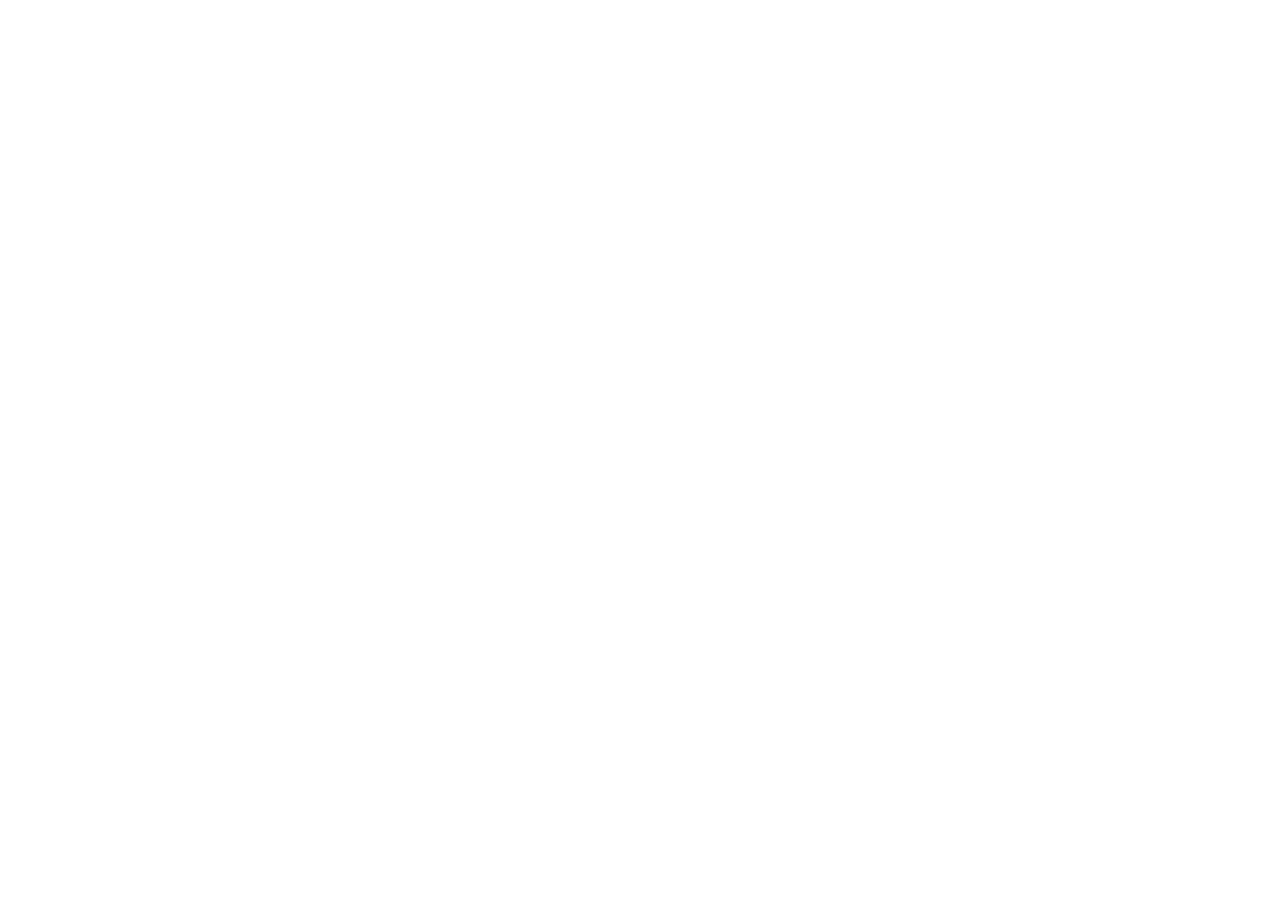
==== assignment_3/index.html @ a42face9 "added html framework to index.html, next i will add content to html" ====
<!DOCTYPE html>
<html lang="en-us">
<head>
	<meta charset="utf-8">
	<title>Free/BSD ppc</title>
	<meta name="description" content="Codin Dojo web essientials CSS assignment #3 Free BSD">
</head>
<body>
	<div id="container">
		<div id="header">
			<div id="header_top">
				<div id="header_top_left"></div><!-- end of header_top_left -->
				<div id="header_top_right">
					<div id="header_top_right_top"></div><!-- end of header_top_right_top -->
				</div><!-- end of header_top_right -->
			</div><!-- end of header_top -->
			<div id="header_bottom"></div><!-- end of header_bottom -->
		</div><!-- end of header -->
		<div id="side_bar"></div><!-- end of side_bar -->
		<div id="main_content"></div><!-- end of main_content -->
	</div><!-- end of container -->
</body>
</html>
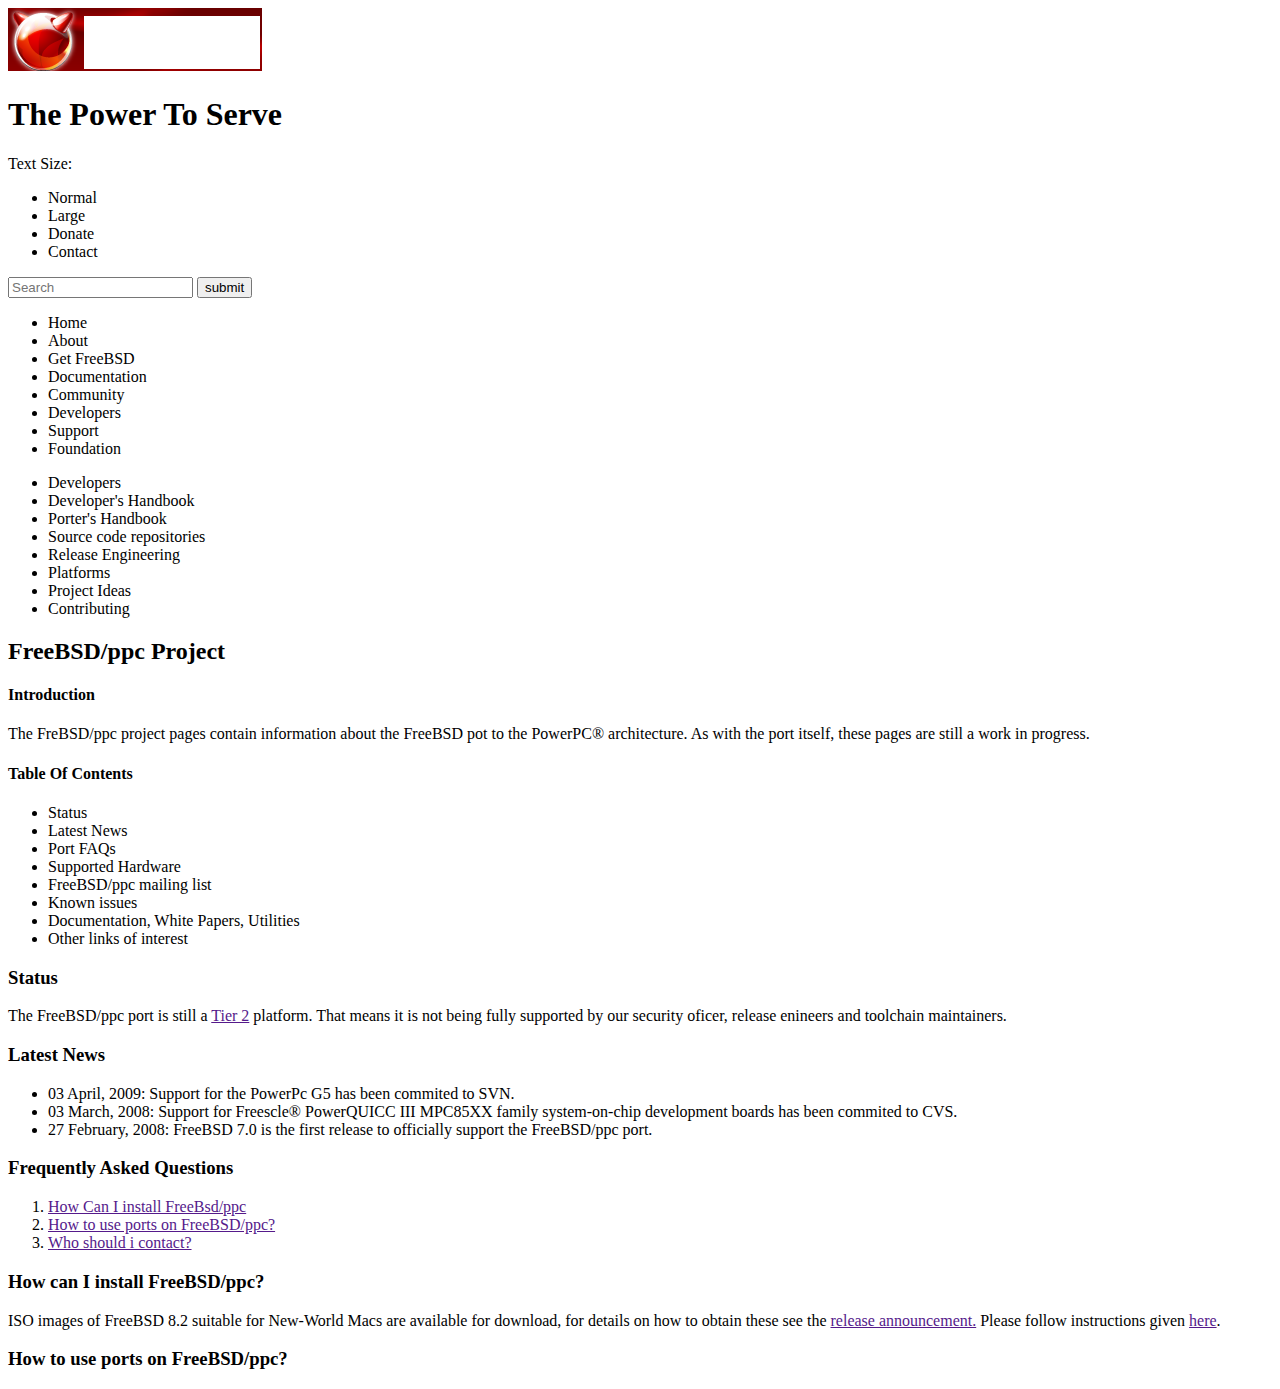
==== commit 71cf2d95: "added content to html, next step add css basics" ====
--- a/assignment_3/index.html
+++ b/assignment_3/index.html
@@ -9,15 +9,123 @@
 	<div id="container">
 		<div id="header">
 			<div id="header_top">
-				<div id="header_top_left"></div><!-- end of header_top_left -->
+				<div id="header_top_left">
+					<img src="img/logo.png" alt="logo">
+					<h1>The Power To Serve</h1>
+				</div><!-- end of header_top_left -->
 				<div id="header_top_right">
-					<div id="header_top_right_top"></div><!-- end of header_top_right_top -->
+					<div id="header_top_right_top">
+						<p>Text Size:</p>
+						<ul>
+							<li><a href=""></a>Normal</li>
+							<li><a href=""></a>Large</li>
+							<li><a href=""></a>Donate</li>
+							<li><a href=""></a>Contact</li>
+						</ul>
+					</div><!-- end of header_top_right_top -->
+					<div id="header_top_right_bottom">
+						<input type="text" placeholder="Search">
+						<input type="submit" value="submit">
+					</div><!-- end of header_top_right_bottom -->
 				</div><!-- end of header_top_right -->
 			</div><!-- end of header_top -->
-			<div id="header_bottom"></div><!-- end of header_bottom -->
+			<div id="header_bottom">
+				<ul>
+					<li><a href=""></a>Home</li>
+					<li><a href=""></a>About</li>
+					<li><a href=""></a>Get FreeBSD</li>
+					<li><a href=""></a>Documentation</li>
+					<li><a href=""></a>Community</li>
+					<li><a href=""></a>Developers</li>
+					<li><a href=""></a>Support</li>
+					<li><a href=""></a>Foundation</li>
+				</ul>
+			</div><!-- end of header_bottom -->
 		</div><!-- end of header -->
-		<div id="side_bar"></div><!-- end of side_bar -->
-		<div id="main_content"></div><!-- end of main_content -->
+		<div id="side_bar">
+			<ul>
+				<li><a href=""></a>Developers</li>
+				<li><a href=""></a>Developer's Handbook</li>
+				<li><a href=""></a>Porter's Handbook</li>
+				<li><a href=""></a>Source code repositories</li>
+				<li><a href=""></a>Release Engineering</li>
+				<li><a href=""></a>Platforms</li>
+				<li><a href=""></a>Project Ideas</li>
+				<li><a href=""></a>Contributing</li>
+			</ul>
+		</div><!-- end of side_bar -->
+		<div id="main_content">
+			<div id="intro" class="main_content_section">
+				<h2>FreeBSD/ppc Project</h2>
+				<h4>Introduction</h4>
+				<p>
+					The FreBSD/ppc project pages contain information about the FreeBSD pot to the PowerPC® architecture. As with the port itself, these pages are still a work in progress.
+				</p>
+				<h4>Table Of Contents</h4>
+				<ul>
+					<li><a href=""></a>Status</li>
+					<li><a href=""></a>Latest News</li>
+					<li><a href=""></a>Port FAQs</li>
+					<li><a href=""></a>Supported Hardware</li>
+					<li><a href=""></a>FreeBSD/ppc mailing list</li>
+					<li><a href=""></a>Known issues</li>
+					<li><a href=""></a>Documentation, White Papers, Utilities</li>
+					<li><a href=""></a>Other links of interest</li>
+				</ul>
+				<h3>Status</h3>
+				<p>
+					The FreeBSD/ppc port is still a <a href="">Tier 2</a> platform. That means it is not being fully supported by our security oficer, release enineers and toolchain maintainers.
+				</p>
+			</div><!--  end of intro on main content -->
+			<div id="Latest_news" class="main_content_section">
+			<h3>Latest News</h3>
+				<ul>
+					<li>
+						<span class="bold">03 April, 2009</span>: Support for the PowerPc G5 has been commited to SVN.
+					</li>
+					<li>
+						<span class="bold">03 March, 2008</span>: Support for Freescle® PowerQUICC III MPC85XX family system-on-chip development boards has been commited to CVS.
+					</li>
+					<li>
+						<span class="bold">27 February, 2008</span>: FreeBSD 7.0 is the first release to officially support the FreeBSD/ppc port.
+					</li>
+				</ul>
+			</div><!-- end of Latest News -->
+			<div id="FAQ" class="main_content_section">
+				<h3>Frequently Asked Questions</h3>
+				<ol>
+					<li><a href="">How Can I install FreeBsd/ppc</a></li>
+					<li><a href="">How to use ports on FreeBSD/ppc?</a></li>
+					<li><a href="">Who should i contact?</a></li>
+				</ol>
+				<h3>How can I install FreeBSD/ppc?</h3>
+				<p>ISO images of FreeBSD 8.2 suitable for New-World Macs are available for download, for details on how to obtain these see the <a href="">release announcement.</a> Please follow instructions given <a href="">here</a>.</p>
+				<h3>How to use ports on FreeBSD/ppc?</h3>
+			</div><!--  end of FAQ -->
+		</div><!-- end of main_content -->
 	</div><!-- end of container -->
 </body>
-</html>+</html>
+
+
+
+
+
+
+
+
+
+
+
+
+
+
+
+
+
+
+
+
+
+
+
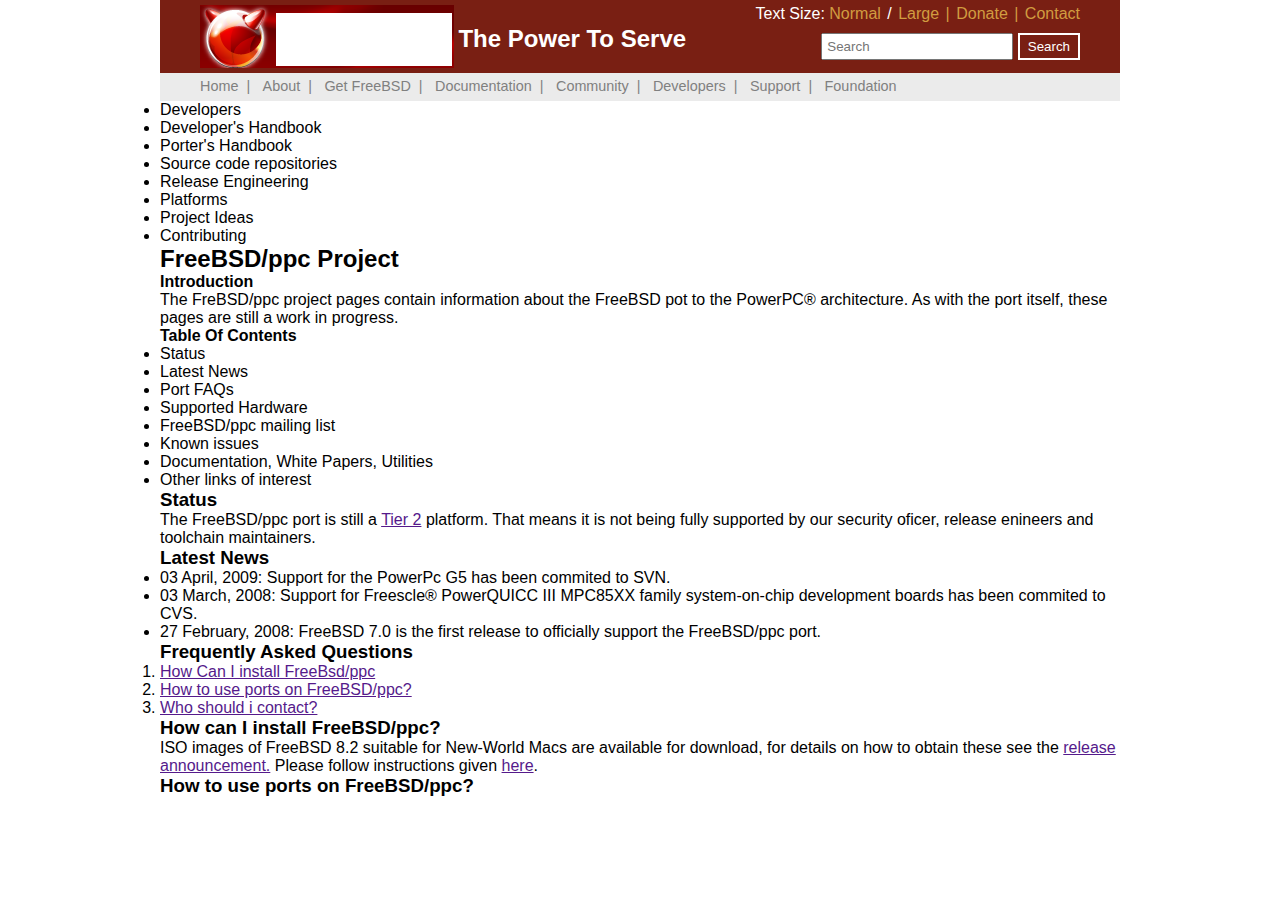
==== commit f6ddf862: "headed css done, next side bar" ====
--- a/assignment_3/index.html
+++ b/assignment_3/index.html
@@ -3,6 +3,7 @@
 <head>
 	<meta charset="utf-8">
 	<title>Free/BSD ppc</title>
+	<link rel="stylesheet" type="text/css" href="styles.css">
 	<meta name="description" content="Codin Dojo web essientials CSS assignment #3 Free BSD">
 </head>
 <body>
@@ -16,16 +17,18 @@
 				<div id="header_top_right">
 					<div id="header_top_right_top">
 						<p>Text Size:</p>
-						<ul>
+						<ul id="font_size">
 							<li><a href=""></a>Normal</li>
 							<li><a href=""></a>Large</li>
+						</ul>
+						<ul id="donate">
 							<li><a href=""></a>Donate</li>
 							<li><a href=""></a>Contact</li>
 						</ul>
 					</div><!-- end of header_top_right_top -->
 					<div id="header_top_right_bottom">
-						<input type="text" placeholder="Search">
-						<input type="submit" value="submit">
+						<input id="search" type="text" placeholder="Search">
+						<input id="submit" type="submit" value="Search">
 					</div><!-- end of header_top_right_bottom -->
 				</div><!-- end of header_top_right -->
 			</div><!-- end of header_top -->
--- a/assignment_3/styles.css
+++ b/assignment_3/styles.css
@@ -0,0 +1,93 @@
+*{
+	padding: 0px;
+	margin: 0px;
+	font-family: arial;
+}
+h1{
+	font-size: 1.5em;
+}
+#container{
+	width: 960px;
+	margin:0px auto;
+}
+/*header style*/
+#header{
+	position: relative;
+}
+#header_top{
+	padding: 5px 40px;
+}
+#header_top_right,#header_top_left{
+	display: inline-block;
+}
+#header_top_right{
+	position: absolute;
+	right: 40px;
+}
+#header_top_right_bottom{
+	margin-top: 10px;
+	position: absolute;
+	right: 0px;
+}
+
+#header_top{
+	background-color: #791f13;
+}
+#header h1, #header p{
+	color: white;
+}
+#header h1, #header img{
+	display: inline-block;
+	vertical-align: top;
+}
+#header h1{
+	position: relative;
+	top: 20px;
+}
+
+#header_top_right_top p,#header_top_right_top ul{
+	display: inline-block;
+	vertical-align: top;
+}
+#header li{
+	display: inline-block;
+	vertical-align: top;
+	text-decoration: none;
+	color: #d19c40;
+}
+#donate li:before{
+    content: " | ";
+    padding: 0px 2px;
+}
+#font_size li:first-child:after{
+    content: " / ";
+    padding: 0px 2px;
+    color: white;
+}
+#search{
+	padding: 4px;
+	width: 180px;
+}
+#submit{
+	background-color: #791f13;
+	border: .2em solid white;
+	padding: 4px 8px;
+	color: white;
+}
+/*end of header top*/
+#header_bottom{
+	background-color: #ebebeb;
+	padding: 5px 40px;
+}
+#header_bottom li{
+	color: grey;
+	font-size: .9em;
+}
+#header_bottom li:after{
+    content: "|";
+    padding: 0px 8px;
+}
+#header_bottom li:last-child:after{
+	content: "";
+}
+
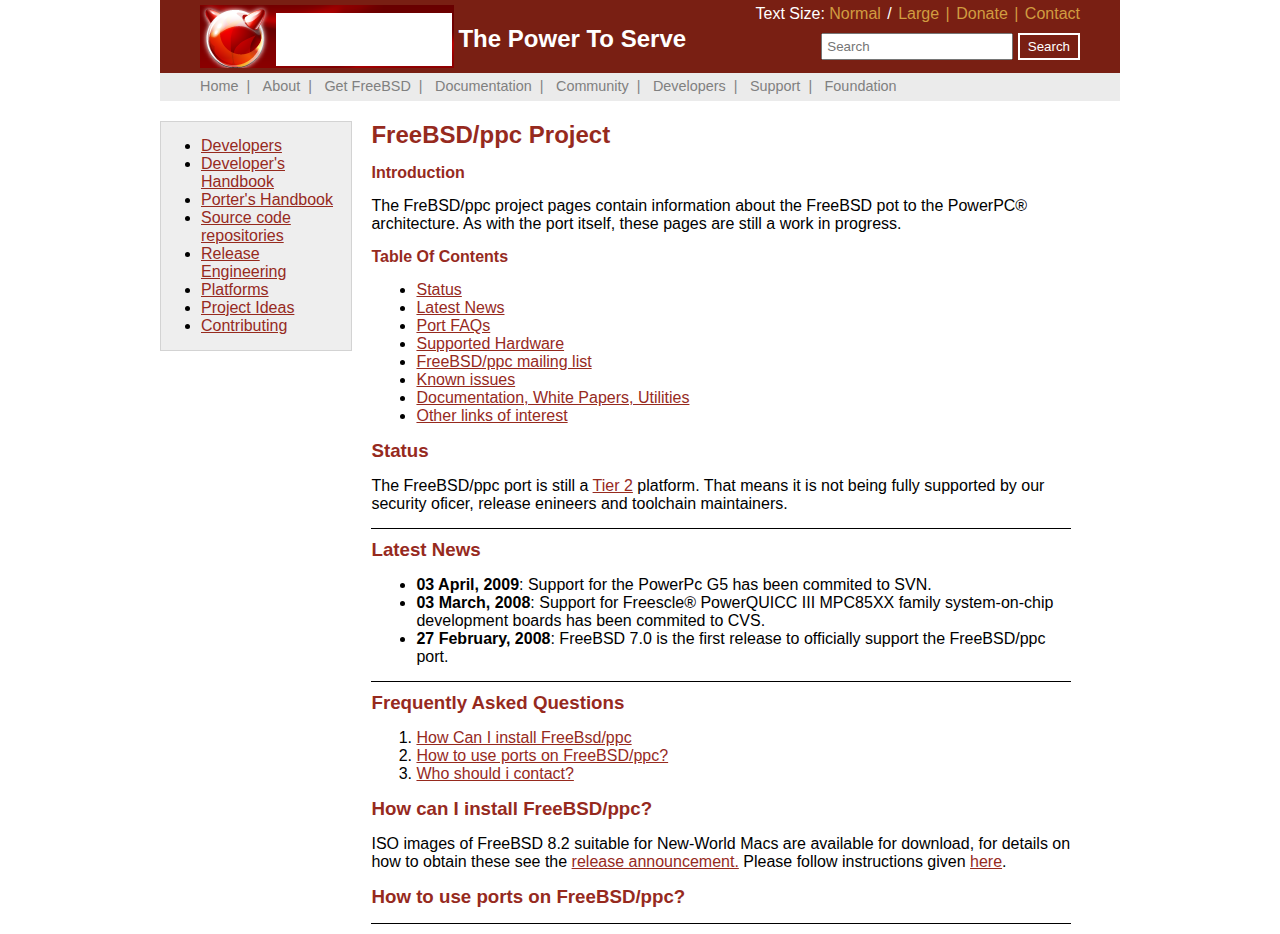
==== commit ba0c7e85: "added css to rest of page" ====
--- a/assignment_3/index.html
+++ b/assignment_3/index.html
@@ -34,27 +34,27 @@
 			</div><!-- end of header_top -->
 			<div id="header_bottom">
 				<ul>
-					<li><a href=""></a>Home</li>
-					<li><a href=""></a>About</li>
-					<li><a href=""></a>Get FreeBSD</li>
-					<li><a href=""></a>Documentation</li>
-					<li><a href=""></a>Community</li>
-					<li><a href=""></a>Developers</li>
-					<li><a href=""></a>Support</li>
-					<li><a href=""></a>Foundation</li>
+					<li><a href="">Home</a></li>
+					<li><a href="">About</a></li>
+					<li><a href="">Get FreeBSD</a></li>
+					<li><a href="">Documentation</a></li>
+					<li><a href="">Community</a></li>
+					<li><a href="">Developers</a></li>
+					<li><a href="">Support</a></li>
+					<li><a href="">Foundation</a></li>
 				</ul>
 			</div><!-- end of header_bottom -->
 		</div><!-- end of header -->
 		<div id="side_bar">
 			<ul>
-				<li><a href=""></a>Developers</li>
-				<li><a href=""></a>Developer's Handbook</li>
-				<li><a href=""></a>Porter's Handbook</li>
-				<li><a href=""></a>Source code repositories</li>
-				<li><a href=""></a>Release Engineering</li>
-				<li><a href=""></a>Platforms</li>
-				<li><a href=""></a>Project Ideas</li>
-				<li><a href=""></a>Contributing</li>
+				<li><a href="">Developers</a></li>
+				<li><a href="">Developer's Handbook</a></li>
+				<li><a href="">Porter's Handbook</a></li>
+				<li><a href="">Source code repositories</a></li>
+				<li><a href="">Release Engineering</a></li>
+				<li><a href="">Platforms</a></li>
+				<li><a href="">Project Ideas</a></li>
+				<li><a href="">Contributing</a></li>
 			</ul>
 		</div><!-- end of side_bar -->
 		<div id="main_content">
@@ -66,14 +66,14 @@
 				</p>
 				<h4>Table Of Contents</h4>
 				<ul>
-					<li><a href=""></a>Status</li>
-					<li><a href=""></a>Latest News</li>
-					<li><a href=""></a>Port FAQs</li>
-					<li><a href=""></a>Supported Hardware</li>
-					<li><a href=""></a>FreeBSD/ppc mailing list</li>
-					<li><a href=""></a>Known issues</li>
-					<li><a href=""></a>Documentation, White Papers, Utilities</li>
-					<li><a href=""></a>Other links of interest</li>
+					<li><a href="">Status</a></li>
+					<li><a href="">Latest News</a></li>
+					<li><a href="">Port FAQs</a></li>
+					<li><a href="">Supported Hardware</a></li>
+					<li><a href="">FreeBSD/ppc mailing list</a></li>
+					<li><a href="">Known issues</a></li>
+					<li><a href="">Documentation, White Papers, Utilities</a></li>
+					<li><a href="">Other links of interest</a></li>
 				</ul>
 				<h3>Status</h3>
 				<p>
--- a/assignment_3/styles.css
+++ b/assignment_3/styles.css
@@ -6,6 +6,13 @@
 h1{
 	font-size: 1.5em;
 }
+h1,h2,h3,h4,h5,h6{
+	color: #962a1e;
+	margin-bottom: 15px;
+}
+a{
+	color: #962a1e;
+}
 #container{
 	width: 960px;
 	margin:0px auto;
@@ -13,6 +20,7 @@
 /*header style*/
 #header{
 	position: relative;
+	margin-bottom: 20px;
 }
 #header_top{
 	padding: 5px 40px;
@@ -55,6 +63,7 @@
 	text-decoration: none;
 	color: #d19c40;
 }
+
 #donate li:before{
     content: " | ";
     padding: 0px 2px;
@@ -80,8 +89,9 @@
 	padding: 5px 40px;
 }
 #header_bottom li{
-	color: grey;
 	font-size: .9em;
+		color: grey;
+
 }
 #header_bottom li:after{
     content: "|";
@@ -90,4 +100,42 @@
 #header_bottom li:last-child:after{
 	content: "";
 }
+#header_bottom a{
+	text-decoration: none;
+	color: grey;
+}
 
+/*end of header*/
+#side_bar{
+	width: 170px;
+	background-color: #eeeeee;
+	padding: 15px 10px;
+	border: .1em solid lightgrey;
+}
+#side_bar ul{
+	margin-left: 30px;
+}
+
+/*end of side bar*/
+#side_bar, #main_content{
+	display: inline-block;
+	vertical-align: top;
+}
+#main_content{
+	width: 700px;
+	padding:0px 15px;
+}
+#main_content ul, #main_content ol{
+	margin-left: 45px;
+}
+#main_content p, #main_content ul, #main_content ol{
+	margin-bottom: 15px;
+}
+.bold{
+	font-weight: bold;
+}
+.main_content_section{
+	border-bottom: .1em solid black;
+	margin-bottom: 10px;
+}
+
